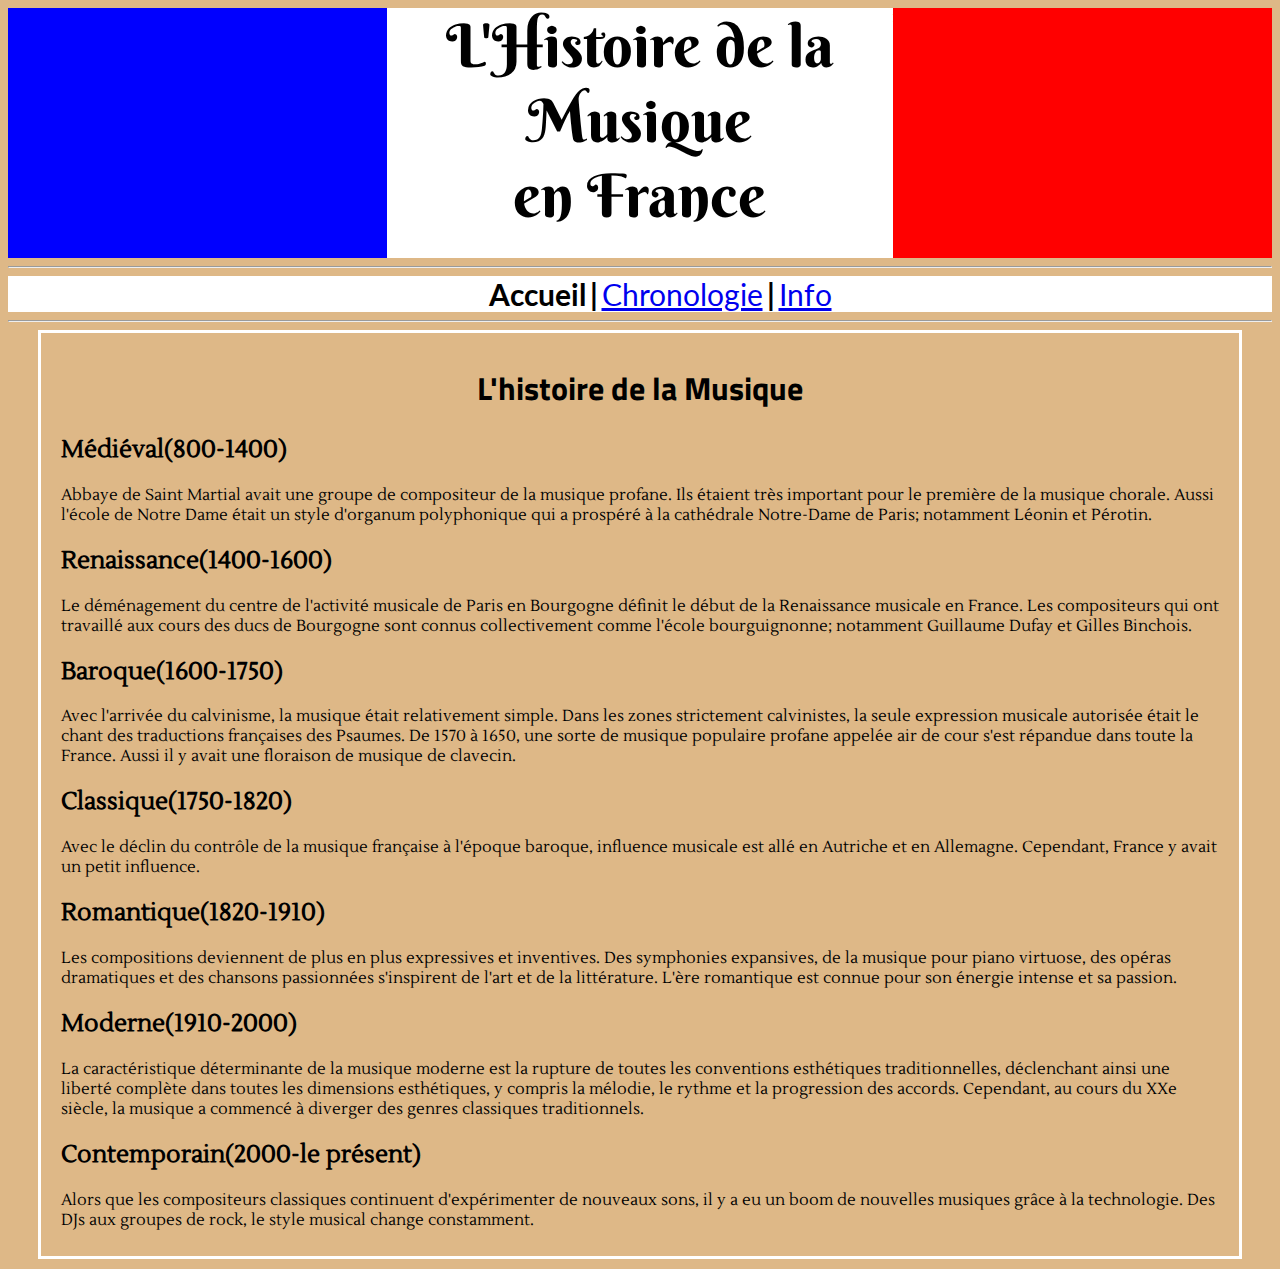
==== index.html @ c60e7e93 "Re-added files" ====
<!DOCTYPE html>
<html>
	<head>
		<title>L'histoire de la Musique en France</title>
		<!--link style sheet-->
		<link rel="stylesheet" type="text/css" href="stylesheet.css">
		<script type="text/javascript" src="script.js"></script>
		<link rel="stylesheet" href="https://code.ionicframework.com/ionicons/2.0.1/css/ionicons.min.css">
		<!--Links Title, Header, and Paragraph fonts-->
		<link href="https://fonts.googleapis.com/css?family=Berkshire+Swash|Lato:400,400i|Lustria|Titillium+Web:700" rel="stylesheet">
		<!--Adds meta data-->
		<meta name="keywords" content="histoire de la musique, history of music in french">
		<meta name="description" content="Un histoire de la musique en France">
		<meta name="author" content="Lucas Atwater">
		<meta name="viewport" content="width=device-width, initial-scale=1.0">
	</head>		
	<body class="Home">
		<!--Creates the header-->
		<div class="Header">
			<div class="grid">
				<div class="blue">blue</div>
				<div class="white">L'Histoire de la Musique <br>en France</div>
				<div class="red">red</div>
			</div>
		<!--Creates nav bar-->
		<hr>
		<nav>
			<ul>
				<li><strong>Accueil</strong></li>
				<li><strong>|</strong></li>
				<li><a href="Timeline.html">Chronologie</a></li>
				<li><strong>|</strong></li>
				<li><a href="About.html">Info</a></li>
			</ul>
		</nav>
		<hr>
		</div>
		<div class="Content">
			<!--Return to top-->
			<button onclick="topFunction()" id="myBtn" title="Go to top"><strong>^</strong></button>
			<h1>L'histoire de la Musique</h1>
			<!--medieval era-->
			<h2>Médiéval(800-1400)</h2>
			<p>
			Abbaye de Saint Martial avait une groupe de compositeur de la musique profane.
			Ils étaient très important pour le première de la musique chorale. 
			Aussi l'école de Notre Dame était un style d'organum polyphonique qui a prospéré à la cathédrale Notre-Dame de Paris; 
			notamment Léonin et Pérotin.
			</p>
			<!--renaissance era-->
			<h2>Renaissance(1400-1600)</h2>
			<p>
			Le déménagement du centre de l'activité musicale de Paris en Bourgogne définit le début de la Renaissance musicale en France. 
			Les compositeurs qui ont travaillé aux cours des ducs de Bourgogne sont connus collectivement comme l'école bourguignonne;
			notamment Guillaume Dufay et Gilles Binchois.
			</p>
			<!--baroque era-->
			<h2>Baroque(1600-1750)</h2>
			<p>
			Avec l'arrivée du calvinisme, la musique était relativement simple. 
			Dans les zones strictement calvinistes, 
			la seule expression musicale autorisée était le chant des traductions françaises des Psaumes.
			De 1570 à 1650, une sorte de musique populaire profane appelée air de cour s'est répandue dans toute la France. 
			Aussi il y avait une floraison de musique de clavecin.
			</p>
			<!--classical era-->
			<h2>Classique(1750-1820)</h2>
			<p>
			Avec le déclin du contrôle de la musique française à l'époque baroque, 
			influence musicale est allé en Autriche et en Allemagne. 
			Cependant, France y avait un petit influence.
			</p>
			<!--romantic era-->
			<h2>Romantique(1820-1910)</h2>
			<p>
			Les compositions deviennent de plus en plus expressives et inventives.
			Des symphonies expansives, de la musique pour piano virtuose, des opéras dramatiques 
			et des chansons passionnées s'inspirent de l'art et de la littérature.
			L'ère romantique est connue pour son énergie intense et sa passion.
			</p>
			<!--modern era-->
			<h2>Moderne(1910-2000)</h2>
			<p>
			La caractéristique déterminante de la musique moderne est la rupture de toutes les conventions esthétiques traditionnelles, 
			déclenchant ainsi une liberté complète dans toutes les dimensions esthétiques, 
			y compris la mélodie, le rythme et la progression des accords. 
			Cependant, au cours du XXe siècle, la musique a commencé à diverger des genres classiques traditionnels.
			</p>
			<!--contemporary era-->
			<h2>Contemporain(2000-le présent)</h2>
			<p>
			Alors que les compositeurs classiques continuent d'expérimenter de nouveaux sons,
			il y a eu un boom de nouvelles musiques grâce à la technologie. 
			Des DJs aux groupes de rock, le style musical change constamment.
			</p>
		</div>
	</body>
</html>
---- stylesheet.css ----
body {
	background-color: rgb(222,184,135); /*Sets background color to blurrywood*/
}
h1 {
	color: black;
	font-family: Titillium Web;
	text-align: center;
}
h2 {
	font-family: Lustria;	
}
p {
	font-family: Lustria;
}
i {
	color: black;
	background-color: black;
}
/*Creates the header*/
.grid {
	height:250px;
	display: grid;
	grid-template-columns: 30% 40% 30%;
	margin-left: 0;
	margin-right: 0;
}
.blue{
	color: blue;
	background-color: blue;
}
.white {
	color: black;
	background-color: white;
	font-family: Berkshire Swash;
	font-size: 60px;
	text-align: center;
}
.red {
	color: red;
	background-color: red;
}
/*Creates nav bar*/
nav {
	color: black;
	background-color: white;
	text-align: center
}
nav ul{
	display: inline;
}
nav li{
	font-family: Lato;
	font-size: 30px;
	display: inline;
	word-spacing: 0.05em;
}
/*Formates the main content of the page*/
.Content {
	border: 3px solid white;
	padding: 10px 20px 10px 20px;
	margin: 5px 30px 10px 30px;
}
/*Return to top*/
#myBtn {
    display: none; /* Hidden by default */
    position: fixed; /* Fixed/sticky position */
    bottom: 20px; /* Place the button at the bottom of the page */
    right: 30px; /* Place the button 30px from the right */
    z-index: 99; /* Make sure it does not overlap */
    border: none; /* Remove borders */
    outline: none; /* Remove outline */
    background-color: rgba(128,128,128,0.5); /* Set a background color to translucent grey */
    color: white; /* Text color */
    cursor: pointer; /* Add a mouse pointer on hover */
    padding: 15px; /* Some padding */
    border-radius: 10px; /* Rounded corners */
    font-size: 30px; /* Increase font size */
}
#myBtn:hover {
    background-color: rgba(105,105,105,0.7); /* Add a dim-grey background on hover */
}
.About p{
	text-align: center;
}
/*Timeline*/
* {
  box-sizing: border-box;
}

/* The actual timeline (the vertical ruler) */
.timeline {
  position: relative;
  max-width: 1200px;
  margin: 0 auto;
}

/* The actual timeline (the vertical ruler) */
.timeline::after {
  content: '';
  position: absolute;
  width: 6px;
  background-color: white;
  top: 0;
  bottom: 0;
  left: 50%;
  margin-left: -3px;
}

/* Container around content */
.container {
  padding: 10px 40px;
  position: relative;
  background-color: inherit;
  width: 50%;
}

/* The circles on the timeline */
.container::after {
  content: '';
  position: absolute;
  width: 25px;
  height: 25px;
  right: -17px;
  background-color: white;
  border: 4px solid rgb(255,0,0);
  top: 15px;
  border-radius: 50%;
  z-index: 1;
}

/* Place the container to the left */
.left {
  left: 0;
}

/* Place the container to the right */
.right {
  left: 50%;
}

/* Add arrows to the left container (pointing right) */
.left::before {
  content: " ";
  height: 0;
  position: absolute;
  top: 22px;
  width: 0;
  z-index: 1;
  right: 30px;
  border: medium solid white;
  border-width: 10px 0 10px 10px;
  border-color: transparent transparent transparent white;
}

/* Add arrows to the right container (pointing left) */
.right::before {
  content: " ";
  height: 0;
  position: absolute;
  top: 22px;
  width: 0;
  z-index: 1;
  left: 30px;
  border: medium solid white;
  border-width: 10px 10px 10px 0;
  border-color: transparent white transparent transparent;
}

/* Fix the circle for containers on the right side */
.right::after {
  left: -16px;
}

/* The actual content */
.content {
	font-family: Lustria;
  padding: 20px 30px;
  background-color: white;
  position: relative;
  border-radius: 6px;
}

/* Media queries - Responsive timeline on screens less than 600px wide */
@media screen and (max-width: 600px) {
/* Place the timelime to the left */
  .timeline::after {
    left: 31px;
  }

/* Full-width containers */
  .container {
    width: 100%;
    padding-left: 70px;
    padding-right: 25px;
  }

/* Make sure that all arrows are pointing leftwards */
  .container::before {
    left: 60px;
    border: medium solid white;
    border-width: 10px 10px 10px 0;
    border-color: transparent white transparent transparent;
  }

/* Make sure all circles are at the same spot */
  .left::after, .right::after {
    left: 15px;
  }

/* Make all right containers behave like the left ones */
  .right {
    left: 0%;
  }
}
/*Format for the source code page*/
.SourceCode {
	text-align: center;
}
.source {
	height: 500px;
	border: 3px solid white;
}
object {
	width: 78%;
	height: 100%;
	overflow-x: scroll;
}
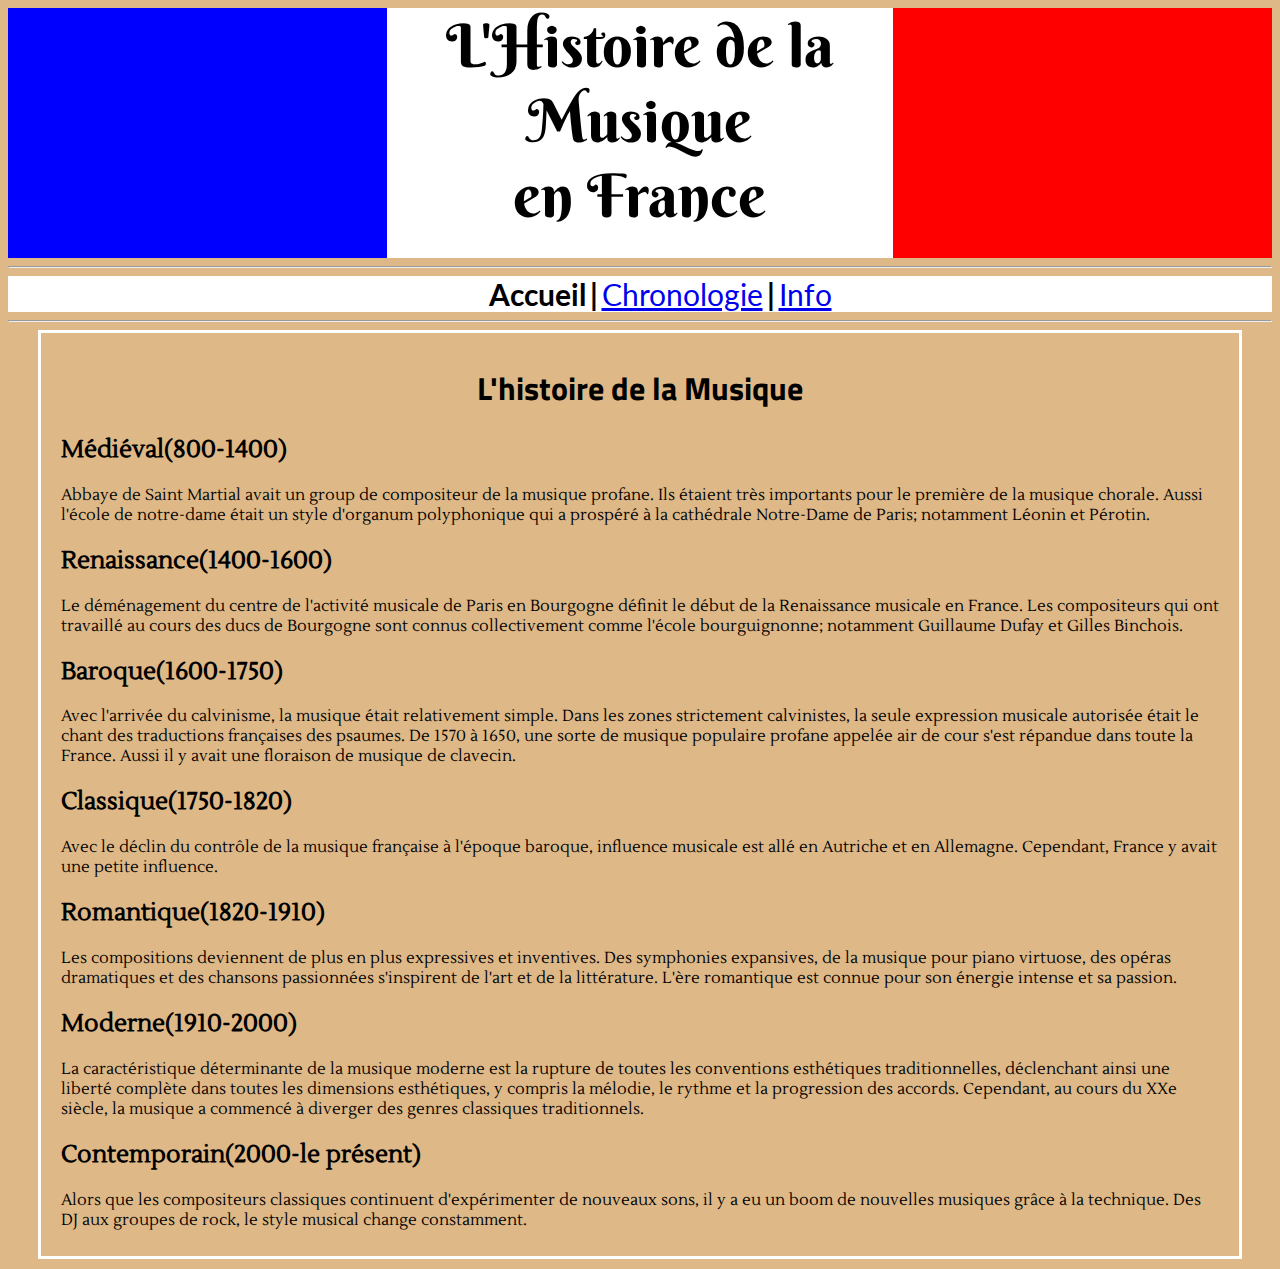
==== commit f2515c92: "French Check" ====
--- a/index.html
+++ b/index.html
@@ -42,16 +42,16 @@
 			<!--medieval era-->
 			<h2>Médiéval(800-1400)</h2>
 			<p>
-			Abbaye de Saint Martial avait une groupe de compositeur de la musique profane.
-			Ils étaient très important pour le première de la musique chorale. 
-			Aussi l'école de Notre Dame était un style d'organum polyphonique qui a prospéré à la cathédrale Notre-Dame de Paris; 
+			Abbaye de Saint Martial avait un group de compositeur de la musique profane.
+			Ils étaient très importants pour le première de la musique chorale. 
+			Aussi l'école de notre-dame était un style d'organum polyphonique qui a prospéré à la cathédrale Notre-Dame de Paris; 
 			notamment Léonin et Pérotin.
 			</p>
 			<!--renaissance era-->
 			<h2>Renaissance(1400-1600)</h2>
 			<p>
 			Le déménagement du centre de l'activité musicale de Paris en Bourgogne définit le début de la Renaissance musicale en France. 
-			Les compositeurs qui ont travaillé aux cours des ducs de Bourgogne sont connus collectivement comme l'école bourguignonne;
+			Les compositeurs qui ont travaillé au cours des ducs de Bourgogne sont connus collectivement comme l'école bourguignonne;
 			notamment Guillaume Dufay et Gilles Binchois.
 			</p>
 			<!--baroque era-->
@@ -59,7 +59,7 @@
 			<p>
 			Avec l'arrivée du calvinisme, la musique était relativement simple. 
 			Dans les zones strictement calvinistes, 
-			la seule expression musicale autorisée était le chant des traductions françaises des Psaumes.
+			la seule expression musicale autorisée était le chant des traductions françaises des psaumes.
 			De 1570 à 1650, une sorte de musique populaire profane appelée air de cour s'est répandue dans toute la France. 
 			Aussi il y avait une floraison de musique de clavecin.
 			</p>
@@ -68,7 +68,7 @@
 			<p>
 			Avec le déclin du contrôle de la musique française à l'époque baroque, 
 			influence musicale est allé en Autriche et en Allemagne. 
-			Cependant, France y avait un petit influence.
+			Cependant, France y avait une petite influence.
 			</p>
 			<!--romantic era-->
 			<h2>Romantique(1820-1910)</h2>
@@ -90,8 +90,8 @@
 			<h2>Contemporain(2000-le présent)</h2>
 			<p>
 			Alors que les compositeurs classiques continuent d'expérimenter de nouveaux sons,
-			il y a eu un boom de nouvelles musiques grâce à la technologie. 
-			Des DJs aux groupes de rock, le style musical change constamment.
+			il y a eu un boom de nouvelles musiques grâce à la technique. 
+			Des DJ aux groupes de rock, le style musical change constamment.
 			</p>
 		</div>
 	</body>
